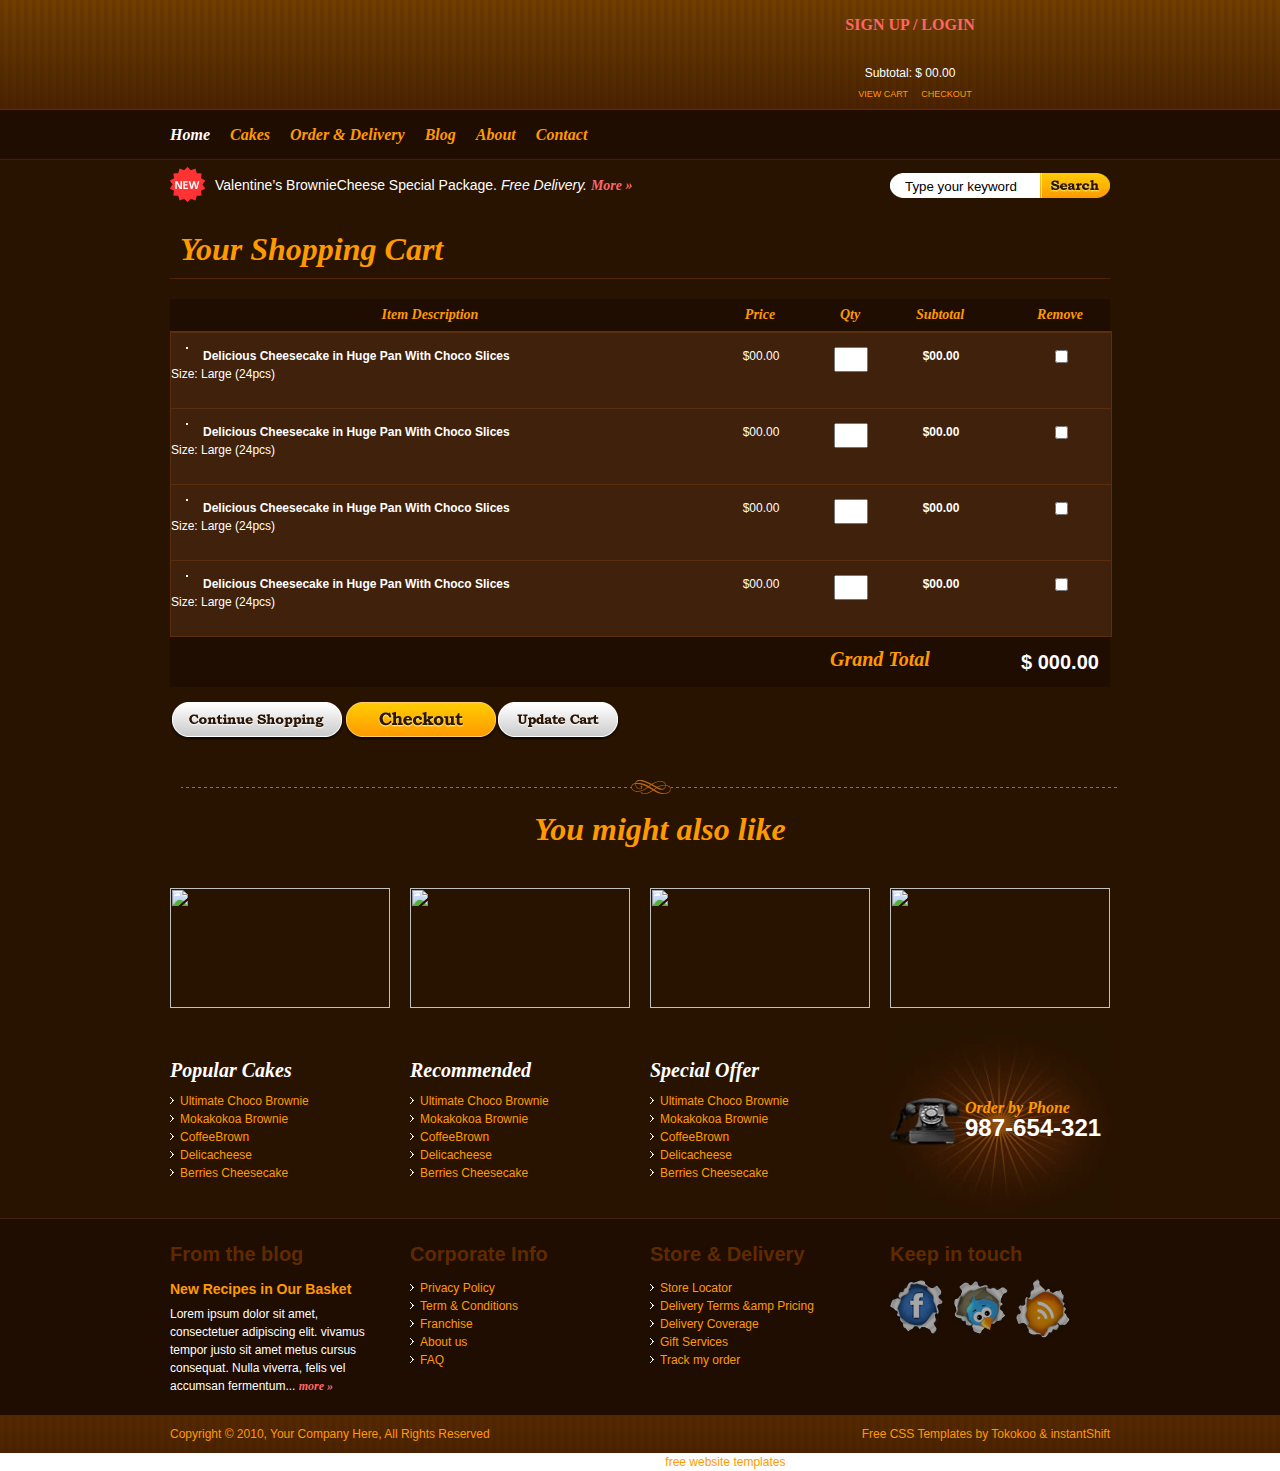
==== shoppingcart.html @ 5748aab6 "first commit" ====
<!DOCTYPE html PUBLIC "-//W3C//DTD XHTML 1.0 Strict//EN" "http://www.w3.org/TR/xhtml1/DTD/xhtml1-strict.dtd">
<html xmlns="http://www.w3.org/1999/xhtml">
<head>
<title>DapurKue | ShoppingCart</title>
<meta http-equiv="Content-Type" content="text/html; charset=utf-8" />
<link rel="stylesheet" type="text/css" media="all" href="styles/960.css" />
<link rel="stylesheet" type="text/css" media="all" href="styles/reset.css" />
<link rel="stylesheet" type="text/css" media="all" href="styles/text.css" />
<link rel="stylesheet" type="text/css" media="all" href="style.css" />
<link rel="stylesheet" type="text/css" media="all" href="themes/brown/style.css" />
</head>
<body>
<div id="warp">
  <div id="main" class="container_16">
    <div id="header" class="grid_16">
      <div id="logo" class="grid_4 alpha">
        <h1><a href="index.html">DapurKue</a></h1>
        <h2>Famously Delicious</h2>
      </div>
      <div id="headright" class="grid_7 prefix_5 omega">
        <h3 class="login"><a href="login.html">Sign up</a> / <a href="login.html">Login</a></h3>
        <p>Subtotal: $ 00.00</p>
        <p><span class="vChart"><a href="shoppingcart.html">View Cart</a></span> <span class="cOut"><a href="checkout.html">Checkout</a></span></p>
      </div>
    </div>
    <div id="mainMenu" class="grid_16">
      <ul>
        <li><a href="index.html" class="aActive">Home</a></li>
        <li><a href="#">Cakes</a></li>
        <li><a href="#">Order &amp; Delivery</a></li>
        <li><a href="#">Blog</a></li>
        <li><a href="#">About</a></li>
        <li><a href="#">Contact</a></li>
      </ul>
    </div>
    <div id="stickySearch" class="grid_16">
      <div class="stickyNews grid_12 alpha">
        <p>Valentine’s BrownieCheese Special Package. <em>Free Delivery.</em> <a href="#" class="bookMan">More &raquo;</a></p>
      </div>
      <div class="search grid_4 omega">
        <form action="#" method="get">
          <input type="text" value="Type your keyword" id="s" name="s" onfocus="if (this.value == 'Type your keyword') {this.value = '';}" onblur="if (this.value == '') {this.value = 'Type your keyword';}" />
        </form>
      </div>
    </div>
    <div class="prodNav grid_16">
      <div class="prodHeadline grid_16">
        <h3>Your Shopping Cart</h3>
      </div>
    </div>
    <div class="bodyContent grid_16">
      <div class="shopCart grid_16 alpha">
        <div class="headCart grid_16 alpha">
          <div class="itemHead grid_9 alpha"> Item Description</div>
          <div class="priceHead grid_2"> Price</div>
          <div class="qtyHead grid_1"> Qty</div>
          <div class="subtotalHead grid_2"> Subtotal</div>
          <div class="remHead grid_2 omega"> Remove</div>
        </div>
        <form action="#" method="get">
          <div class="bodyCart grid_16 alpha">
            <div class="warpCart">
              <div class="item grid_9 alpha">
                <p><a href="#"><img src="images/flickr1.jpg" alt="" /></a> Delicious Cheesecake in Huge Pan With Choco Slices<br />
                  <span>Size: Large (24pcs)</span></p>
              </div>
              <div class="price grid_2">
                <p>$00.00</p>
              </div>
              <div class="qty grid_1">
                <input type="text" size="1" value="" name="Qty" />
              </div>
              <div class="subtotal grid_2">
                <p>$00.00</p>
              </div>
              <div class="remove grid_2 omega">
                <input type="checkbox" />
              </div>
            </div>
            <div class="warpCart">
              <div class="item grid_9 alpha">
                <p><a href="#"><img src="images/flickr1.jpg" alt="" /></a> Delicious Cheesecake in Huge Pan With Choco Slices<br />
                  <span>Size: Large (24pcs)</span></p>
              </div>
              <div class="price grid_2">
                <p>$00.00</p>
              </div>
              <div class="qty grid_1">
                <input type="text" size="1" value="" name="Qty" />
              </div>
              <div class="subtotal grid_2">
                <p>$00.00</p>
              </div>
              <div class="remove grid_2 omega">
                <input type="checkbox" />
              </div>
            </div>
            <div class="warpCart">
              <div class="item grid_9 alpha">
                <p><a href="#"><img src="images/flickr1.jpg" alt="" /></a> Delicious Cheesecake in Huge Pan With Choco Slices<br />
                  <span>Size: Large (24pcs)</span></p>
              </div>
              <div class="price grid_2">
                <p>$00.00</p>
              </div>
              <div class="qty grid_1">
                <input type="text" size="1" value="" name="Qty" />
              </div>
              <div class="subtotal grid_2">
                <p>$00.00</p>
              </div>
              <div class="remove grid_2 omega">
                <input type="checkbox" />
              </div>
            </div>
            <div class="warpCart">
              <div class="item grid_9 alpha">
                <p><a href="#"><img src="images/flickr1.jpg" alt="" /></a> Delicious Cheesecake in Huge Pan With Choco Slices<br />
                  <span>Size: Large (24pcs)</span></p>
              </div>
              <div class="price grid_2">
                <p>$00.00</p>
              </div>
              <div class="qty grid_1">
                <input type="text" size="1" value="" name="Qty" />
              </div>
              <div class="subtotal grid_2">
                <p>$00.00</p>
              </div>
              <div class="remove grid_2 omega">
                <input type="checkbox" />
              </div>
            </div>
          </div>
          <div class="footCart grid_16 alpha">
            <div class="grandTotal grid_3 prefix_11 alpha"> Grand Total</div>
            <div class="totalPrice grid_2 omega"> $ 000.00</div>
          </div>
          <div class="buttonCart grid_16 alpha">
            <input type="button" value="Continue Shopping" name="Continue Shopping" class="continueShop" />
            <input type="submit" value="Checkout" name="Checkout" class="checkoutCart" />
            <input type="button" value="Update Cart" name="Update Cart" class="updateCart" />
            <div class="clear"></div>
          </div>
        </form>
      </div>
      <div id="chooseCake" class="grid_16">
        <div class="youLike grid_16">
          <h3>You might also like</h3>
        </div>
      </div>
      <div class="newCakes">
        <div class="newCake"><a href="product-details.html" class="grid_4"><img src="images/freshCake1.jpg" alt="" width="220" height="120" /></a></div>
        <div class="newCake"><a href="product-details.html" class="grid_4"><img src="images/freshCake2.jpg" alt="" width="220" height="120" /></a></div>
        <div class="newCake"><a href="product-details.html" class="grid_4"><img src="images/freshCake3.jpg" alt="" width="220" height="120" /></a></div>
        <div class="newCake"><a href="product-details.html" class="grid_4"><img src="images/freshCake4.jpg" alt="" width="220" height="120" /></a></div>
      </div>
    </div>
  </div>
  <div class="clear"></div>
</div>
<div id="richContent">
  <div class="container_16">
    <div class="popularCakes grid_4">
      <h4>Popular Cakes</h4>
      <ul>
        <li><a href="#">Ultimate Choco Brownie</a></li>
        <li><a href="#">Mokakokoa Brownie</a></li>
        <li><a href="#">CoffeeBrown</a></li>
        <li><a href="#">Delicacheese</a></li>
        <li><a href="#">Berries Cheesecake</a></li>
      </ul>
    </div>
    <div class="recommended grid_4">
      <h4>Recommended</h4>
      <ul>
        <li><a href="#">Ultimate Choco Brownie</a></li>
        <li><a href="#">Mokakokoa Brownie</a></li>
        <li><a href="#">CoffeeBrown</a></li>
        <li><a href="#">Delicacheese</a></li>
        <li><a href="#">Berries Cheesecake</a></li>
      </ul>
    </div>
    <div class="specialOffer grid_4">
      <h4>Special Offer</h4>
      <ul>
        <li><a href="#">Ultimate Choco Brownie</a></li>
        <li><a href="#">Mokakokoa Brownie</a></li>
        <li><a href="#">CoffeeBrown</a></li>
        <li><a href="#">Delicacheese</a></li>
        <li><a href="#">Berries Cheesecake</a></li>
      </ul>
    </div>
    <div class="orderPhone grid_4">
      <h4><em>Order by Phone</em> <span>987-654-321</span></h4>
    </div>
    <div class="clear"></div>
  </div>
</div>
<div id="richContent2">
  <div class="container_16">
    <div class="fromBlog grid_4">
      <h4>From the blog</h4>
      <h5>New Recipes in Our Basket</h5>
      <p>Lorem ipsum dolor sit amet, consectetuer adipiscing elit. vivamus tempor justo sit amet metus cursus consequat. Nulla viverra, felis vel accumsan fermentum... <a href="#" class="bookMan">more &raquo;</a></p>
    </div>
    <div class="corporateInfo grid_4">
      <h4>Corporate Info</h4>
      <ul>
        <li><a href="#">Privacy Policy</a></li>
        <li><a href="#">Term &amp; Conditions</a></li>
        <li><a href="#">Franchise</a></li>
        <li><a href="#">About us</a></li>
        <li><a href="#">FAQ</a></li>
      </ul>
    </div>
    <div class="storeDelivery grid_4">
      <h4>Store &amp; Delivery</h4>
      <ul>
        <li><a href="#">Store Locator</a></li>
        <li><a href="#">Delivery Terms &amp;amp Pricing</a></li>
        <li><a href="#">Delivery Coverage</a></li>
        <li><a href="#">Gift Services</a></li>
        <li><a href="#">Track my order</a></li>
      </ul>
    </div>
    <div class="socialNet grid_4">
      <h4>Keep in touch</h4>
      <ul>
        <li><a href="#" class="facebook">Facebook</a></li>
        <li><a href="#" class="twitter">Twitter</a></li>
        <li><a href="#" class="feed">Feed</a></li>
      </ul>
    </div>
    <div class="clear"></div>
  </div>
</div>
<div id="footer">
  <div class="container_16">
    <div class="copyright grid_16">
      <p class="left">Copyright &copy; 2010, Your Company Here, All Rights Reserved</p>
      <p class="right"><a href="http://all-free-download.com/free-website-templates/">Free CSS Templates</a> by <a href="http://tokokoo.com/">Tokokoo</a> &amp; <a href="http://www.instantshift.com/">instantShift</a></p>
      <div class="clear"></div>
    </div>
    <div class="clear"></div>
  </div>
</div>
<div align=center>This template  downloaded form <a href='http://all-free-download.com/free-website-templates/'>free website templates</a></div></body>
</html>
---- styles/960.css ----
.container_12, .container_16 {
	margin-left:auto;
	margin-right:auto;
	width:960px;
}
.grid_1, .grid_2, .grid_3, .grid_4, .grid_5, .grid_6, .grid_7, .grid_8, .grid_9, .grid_10, .grid_11, .grid_12, .grid_13, .grid_14, .grid_15, .grid_16 {
	display:inline;
	float:left;
	position:relative;
	margin-left:10px;
	margin-right:10px;
}
.container_12 .grid_3, .container_16 .grid_4 {
	width:220px;
}
.container_12 .grid_6, .container_16 .grid_8 {
	width:460px;
}
.container_12 .grid_9, .container_16 .grid_12 {
	width:700px;
}
.container_12 .grid_12, .container_16 .grid_16 {
	width:940px;
}
.alpha {
	margin-left:0;
}
.omega {
	margin-right:0;
}
.container_12 .grid_1 {
	width:60px;
}
.container_12 .grid_2 {
	width:140px;
}
.container_12 .grid_4 {
	width:300px;
}
.container_12 .grid_5 {
	width:380px;
}
.container_12 .grid_7 {
	width:540px;
}
.container_12 .grid_8 {
	width:620px;
}
.container_12 .grid_10 {
	width:780px;
}
.container_12 .grid_11 {
	width:860px;
}
.container_16 .grid_1 {
	width:40px;
}
.container_16 .grid_2 {
	width:100px;
}
.container_16 .grid_3 {
	width:160px;
}
.container_16 .grid_5 {
	width:280px;
}
.container_16 .grid_6 {
	width:340px;
}
.container_16 .grid_7 {
	width:400px;
}
.container_16 .grid_9 {
	width:520px;
}
.container_16 .grid_10 {
	width:580px;
}
.container_16 .grid_11 {
	width:640px;
}
.container_16 .grid_13 {
	width:760px;
}
.container_16 .grid_14 {
	width:820px;
}
.container_16 .grid_15 {
	width:880px;
}
.container_12 .prefix_3, .container_16 .prefix_4 {
	padding-left:240px;
}
.container_12 .prefix_6, .container_16 .prefix_8 {
	padding-left:480px;
}
.container_12 .prefix_9, .container_16 .prefix_12 {
	padding-left:720px;
}
.container_12 .prefix_1 {
	padding-left:80px;
}
.container_12 .prefix_2 {
	padding-left:160px;
}
.container_12 .prefix_4 {
	padding-left:320px;
}
.container_12 .prefix_5 {
	padding-left:400px;
}
.container_12 .prefix_7 {
	padding-left:560px;
}
.container_12 .prefix_8 {
	padding-left:640px;
}
.container_12 .prefix_10 {
	padding-left:800px;
}
.container_12 .prefix_11 {
	padding-left:880px;
}
.container_16 .prefix_1 {
	padding-left:60px;
}
.container_16 .prefix_2 {
	padding-left:120px;
}
.container_16 .prefix_3 {
	padding-left:180px;
}
.container_16 .prefix_5 {
	padding-left:300px;
}
.container_16 .prefix_6 {
	padding-left:360px;
}
.container_16 .prefix_7 {
	padding-left:420px;
}
.container_16 .prefix_9 {
	padding-left:540px;
}
.container_16 .prefix_10 {
	padding-left:600px;
}
.container_16 .prefix_11 {
	padding-left:660px;
}
.container_16 .prefix_13 {
	padding-left:780px;
}
.container_16 .prefix_14 {
	padding-left:840px;
}
.container_16 .prefix_15 {
	padding-left:900px;
}
.container_12 .suffix_3, .container_16 .suffix_4 {
	padding-right:240px;
}
.container_12 .suffix_6, .container_16 .suffix_8 {
	padding-right:480px;
}
.container_12 .suffix_9, .container_16 .suffix_12 {
	padding-right:720px;
}
.container_12 .suffix_1 {
	padding-right:80px;
}
.container_12 .suffix_2 {
	padding-right:160px;
}
.container_12 .suffix_4 {
	padding-right:320px;
}
.container_12 .suffix_5 {
	padding-right:400px;
}
.container_12 .suffix_7 {
	padding-right:560px;
}
.container_12 .suffix_8 {
	padding-right:640px;
}
.container_12 .suffix_10 {
	padding-right:800px;
}
.container_12 .suffix_11 {
	padding-right:880px;
}
.container_16 .suffix_1 {
	padding-right:60px;
}
.container_16 .suffix_2 {
	padding-right:120px;
}
.container_16 .suffix_3 {
	padding-right:180px;
}
.container_16 .suffix_5 {
	padding-right:300px;
}
.container_16 .suffix_6 {
	padding-right:360px;
}
.container_16 .suffix_7 {
	padding-right:420px;
}
.container_16 .suffix_9 {
	padding-right:540px;
}
.container_16 .suffix_10 {
	padding-right:600px;
}
.container_16 .suffix_11 {
	padding-right:660px;
}
.container_16 .suffix_13 {
	padding-right:780px;
}
.container_16 .suffix_14 {
	padding-right:840px;
}
.container_16 .suffix_15 {
	padding-right:900px;
}
.container_12 .push_3, .container_16 .push_4 {
	left:240px;
}
.container_12 .push_6, .container_16 .push_8 {
	left:480px;
}
.container_12 .push_9, .container_16 .push_12 {
	left:720px;
}
.container_12 .push_1 {
	left:80px;
}
.container_12 .push_2 {
	left:160px;
}
.container_12 .push_4 {
	left:320px;
}
.container_12 .push_5 {
	left:400px;
}
.container_12 .push_7 {
	left:560px;
}
.container_12 .push_8 {
	left:640px;
}
.container_12 .push_10 {
	left:800px;
}
.container_12 .push_11 {
	left:880px;
}
.container_16 .push_1 {
	left:60px;
}
.container_16 .push_2 {
	left:120px;
}
.container_16 .push_3 {
	left:180px;
}
.container_16 .push_5 {
	left:300px;
}
.container_16 .push_6 {
	left:360px;
}
.container_16 .push_7 {
	left:420px;
}
.container_16 .push_9 {
	left:540px;
}
.container_16 .push_10 {
	left:600px;
}
.container_16 .push_11 {
	left:660px;
}
.container_16 .push_13 {
	left:780px;
}
.container_16 .push_14 {
	left:840px;
}
.container_16 .push_15 {
	left:900px;
}
.container_12 .pull_3, .container_16 .pull_4 {
	left:-240px;
}
.container_12 .pull_6, .container_16 .pull_8 {
	left:-480px;
}
.container_12 .pull_9, .container_16 .pull_12 {
	left:-720px;
}
.container_12 .pull_1 {
	left:-80px;
}
.container_12 .pull_2 {
	left:-160px;
}
.container_12 .pull_4 {
	left:-320px;
}
.container_12 .pull_5 {
	left:-400px;
}
.container_12 .pull_7 {
	left:-560px;
}
.container_12 .pull_8 {
	left:-640px;
}
.container_12 .pull_10 {
	left:-800px;
}
.container_12 .pull_11 {
	left:-880px;
}
.container_16 .pull_1 {
	left:-60px;
}
.container_16 .pull_2 {
	left:-120px;
}
.container_16 .pull_3 {
	left:-180px;
}
.container_16 .pull_5 {
	left:-300px;
}
.container_16 .pull_6 {
	left:-360px;
}
.container_16 .pull_7 {
	left:-420px;
}
.container_16 .pull_9 {
	left:-540px;
}
.container_16 .pull_10 {
	left:-600px;
}
.container_16 .pull_11 {
	left:-660px;
}
.container_16 .pull_13 {
	left:-780px;
}
.container_16 .pull_14 {
	left:-840px;
}
.container_16 .pull_15 {
	left:-900px;
}
.clear {
	clear:both;
	display:block;
	overflow:hidden;
	visibility:hidden;
	width:0;
	height:0;
}
.clearfix:after {
	clear:both;
	content:' ';
	display:block;
	font-size:0;
	line-height:0;
	visibility:hidden;
	width:0;
	height:0;
}
* html .clearfix, *:first-child+html .clearfix {
	zoom:1;
}
---- styles/text.css ----
body {
	font:12px/1.5 'Helvetica Neue', Arial, 'Liberation Sans', FreeSans, sans-serif;
}
a:focus {
	outline:1px dotted;
}
hr {
	border:0 #ccc solid;
	border-top-width:1px;
	clear:both;
	height:0;
}
h1 {
	font-size:50px;
}
h2 {
	font-size:20px;
}
h3 {
	font-size:21px;
}
h4 {
	font-size:19px;
}
h5 {
	font-size:17px;
}
h6 {
	font-size:15px;
}
ol {
	list-style:decimal;
}
ul {
	list-style:disc;
}
li {
	margin-left:30px;
}
p, dl, hr, h1, h2, h3, h4, h5, h6, ol, ul, pre, table, address, fieldset {
	margin-bottom:20px;
}
---- style.css ----
html, body, #wrap {
	height:100%;
}
body > #wrap {
	height:auto;
	min-height:100%;
}
a {
	text-decoration:none;
}
a.bookMan {
	font-family:"Bookman Old Style", Georgia;
	font-weight:bold;
	font-style:italic;
}
#logo h1 {
	text-indent:-9999px;
	background:transparent url(images/dapurkue.png) no-repeat;
}
#logo h1 a {
	display:block;
	height:105px;
	width:220px;
}
#logo h2 {
	display:none;
}
#headright {
	text-align:center;
}
#headright h3.login {
	font:bold 16px/120% "Bookman Old Style", Georgia;
	text-transform:uppercase;
	margin-top:15px;
	margin-bottom:30px;
}
#headright .login span.hiUser, #headright .login span.myAccount {
	font-size:12px;
	text-transform:capitalize;
	font:normal 12px Arial, Helvetica;
	margin:0;
}
#headright .login span.myAccount a {
	margin-right:15px;
}
#headright p {
	margin:2px 0;
}
#headright span {
	font-size:9px;
	margin-left:10px;
	text-transform:uppercase;
}
#mainMenu {
	font:bold italic 16px/120% "Bookman Old Style", Georgia;
}
#mainMenu ul li {
	list-style:none;
	float:left;
	margin:0 20px 0 0;
}
#stickySearch {
	margin-top:22px;
}
.stickyNews p {
	font-size:14px;
	padding:8px 0 0 45px;
}
.search {
	background:url(images/search.jpg) no-repeat;
	margin-top:5px;
	height:26px;
}
.search form input {
	border:none;
	padding:3px 5px;
	margin-left:10px;
	margin-top:3px;
	width:130px;
	height:16px;
}
.pageInfo {
	border-bottom:1px solid #4F2600;
}
.dapurBlog h3 {
	font:bold italic 32px "Bookman Old Style", Georgia;
	margin-bottom:8px;
}
.feedTwit dl {
	margin-bottom:8px;
}
dl.subscriber {
	float:left;
}
dl.follower {
	float:right;
}
dl.subscriber dt, dl.subscriber dd, dl.follower dt, dl.follower dd {
	float:left;
}
dl.subscriber dd, dl.follower dd {
	font-size:12px;
	margin-left:10px;
}
dl.subscriber dd span, dl.follower dd span {
	font-size:18px;
}
.bodyContent {
	margin-top:20px;
}
.productsWarp {
	position:relative;
	overflow:hidden;
	margin-bottom:10px;
	padding-bottom:10px;
	width:940px;
	height:398px;
}
.productsWarp ul {
	list-style:none;
	margin:0;
	width:20000em;
	position:absolute;
}
.productsWarp ul li {
	list-style:none;
	float:left;
	margin:0;
}
.headLine h3 {
	text-align:center;
	font:bold italic 32px/120% "Bookman Old Style", Georgia;
}
.youLike h3 {
	text-align:center;
	font:bold italic 32px/120% "Bookman Old Style", Georgia;
	padding-top:30px;
}
#fresh {
	padding-top:5px;
	padding-bottom:10px;
}
.newCakes {
	display:inline;
	float:left;
	position:relative;
	width:960px;
	margin-top:20px;
	overflow:hidden;
	height:120px;
}
.scroller {
	width:20000em;
	position:absolute;
}
.cake-row {
	float:left;
	width:960px;
}
.bodyContent .newCakes {
	left:-10px;
}
.newCake {
	margin:0;
	float:left;
	list-style:none;
}
.productThumb ul li a {
	height:60px;
	width:100px;
	display:block;
}
a.prevButton {
	display:block;
	width:19px;
	height:19px;
	overflow:hidden;
	text-indent:-999px;
	margin-top:20px;
	cursor:pointer;
}
a.nextButton {
	display:block;
	width:19px;
	height:19px;
	overflow:hidden;
	text-indent:-999px;
	margin-top:20px;
	margin-left:21px;
	cursor:pointer;
}
.postInfo h3 {
	font-weight:normal;
	font-size:22px;
	margin-bottom:5px;
	line-height:normal;
}
.postInfo p {
	margin:0;
}
.datePost {
	margin-right:10px;
}
.author, .categoryPost {
	margin:0 10px;
}
.totalComment {
	width:40px;
	height:40px;
	margin-top:5px;
}
.totalComment p {
	font-weight:bold;
	margin-top:11px;
	text-align:center;
}
.post {
	margin-top:10px;
	margin-bottom:20px;
	padding-bottom:30px;
}
.post p {
	margin-top:10px;
	margin-bottom:0;
	font-size:13px;
}
.post p img {
	float:left;
	margin-top:0;
	margin-right:20px;
	margin-bottom:10px;
}
.post blockquote {
	font:italic 14px/1.5 "Bookman Old Style", Georgia;
	padding-left:50px;
	margin-top:15px;
	margin-bottom:15px;
}
.post h1 {
	font-weight:normal;
	font-size:24px;
	margin-bottom:15px;
}
.post h2 {
	font-weight:normal;
	font-size:22px;
	margin-bottom:15px;
}
.post h3 {
	font-weight:normal;
	font-size:18px;
	margin-bottom:15px;
}
.post h4 {
	font-weight:normal;
	font-size:16px;
	margin-bottom:15px;
}
.post h5 {
	font-weight:normal;
	font-size:14px;
	margin-bottom:15px;
}
.post h6 {
	font-weight:normal;
	font-size:12px;
	margin-bottom:15px;
}
.post ul li {
	list-style:none;
	padding-left:20px;
	margin:0 0 0 20px;
}
.post p.readMore {
	font:bold italic 14px/120% "Bookman Old Style", Georgia;
	text-align:right;
}
.post .wp-caption {
	font-style:italic;
	text-align:center;
}
.post .alignleft {
	float:left;
	margin-right:20px;
}
.post .alignright {
	float:right;
	margin-left:20px;
}
.post .aligncenter {
	display:block;
	width:100%;
}
.shareThis {
	clear:both;
}
.shareThis p span {
	font:bold italic 16px/120% "Bookman Old Style", Georgia;
	vertical-align:middle;
	padding:5px 8px;
}
.shareThis p img {
	vertical-align:middle;
	padding:5px 3px;
}
.banner469 {
	text-align:center;
}
.oldnewPage {
	font-weight:bold;
}
.newPage {
	text-align:right;
}
#comments {
	padding-bottom:20px;
}
#comments h2 {
	font:bold italic 24px/120% "Bookman Old Style", Georgia;
}
.comment-right {
	height:100%;
	display:block;
}
.comment-right cite {
	position:relative;
	left:20px;
	top:-5px;
	height:25px;
	display:block;
	font-style:normal;
}
.comment-right small a {
	font-size:11px;
}
.commentText {
	padding:10px 10px 0 10px;
	margin-top:-7px;
	margin-bottom:20px;
}
.commentText p {
	padding-bottom:5px;
	margin-bottom:5px;
}
.commentPages {
	text-align:center;
	margin-top:10px;
	position:relative;
}
.commentPages ul {
	list-style:none;
	line-height:30px;
	text-align:center;
}
.commentPages ul li {
	margin:0 8px;
	font-weight:bold;
	list-style:none;
	display:inline;
}
.commentPost h2 {
	font:bold italic 24px/120% "Bookman Old Style", Georgia;
}
.commentPost fieldset {
	padding:15px;
}
.commentPost label {
	width:130px;
	float:left;
	font-weight:bold;
	clear:left;
	margin:8px 5px;
}
.commentPost input, .commentPost textarea {
	float:left;
	margin:5px;
	padding:5px;
	border:none;
}
.commentPost #submit {
	display:block;
	float:right;
	width:112px;
	height:39px;
	text-indent:-999px;
	cursor:pointer;
}
.commentPages a.commentPageActive {
	color:#1E0D00;
	padding:10px;
}
.banner250 img {
	margin:15px;
}
.banner250, .categories, .freshOven, .fiveStar, .flickr {
	margin-bottom:10px;
}
.categories h4, .freshOven h4, .flickr h4 {
	margin:0;
	padding:7px 8px;
	font:bold italic 16px/120% "Bookman Old Style", Georgia;
}
.categories {
	padding-bottom:15px;
}
.categories ul {
	margin:10px 0 0 15px;
}
.categories ul li {
	display:inline;
	float:left;
	width:120px;
	margin:0;
	list-style:none;
}
.freshOven {
	padding-bottom:5px;
}
.freshOven ul li {
	margin-top:10px;
	list-style:none;
}
.freshOven ul li a {
	display:block;
	width:220px;
	height:120px;
}
.fiveStar {
	text-align:center;
}
.fiveStar h4 {
	font:bold italic 20px "Bookman Old Style", Georgia;
	padding-top:10px;
	margin-bottom:10px;
}
.fiveStar p {
	margin:0 10px;
	padding-bottom:10px;
}
.flickr {
	padding-bottom:20px;
}
.flickr ul li {
	list-style:none;
	margin:10px 0 0 15px;
	float:left;
}
.flickr ul li a {
	display:block;
	width:50px;
	height:50px;
}
.billInfo, .summary {
	margin-top:20px;
}
.billInfo h4 {
	font:bold italic 20px "Bookman Old Style", Georgia;
	float:left;
}
.setmyAccount h4, .setBillInfo h4, .newAccount h4, .loginPage h4 {
	font:bold italic 32px "Bookman Old Style", Georgia;
}
.summary h4 {
	font:bold italic 20px "Bookman Old Style", Georgia;
}
a.sameInfo {
	display:block;
	float:right;
	width:194px;
	height:34px;
	text-indent:-9999px;
}
.billInfo form, .setmyAccount form, .setBillInfo form, .newAccount form, .loginPage form {
	clear:both;
}
.billInfo form fieldset, .setmyAccount form fieldset, .setBillInfo form fieldset, .newAccount form fieldset, .loginPage form fieldset {
	padding:20px;
}
.billInfo form label, .setmyAccount form label, .setBillInfo form label, .newAccount form label, .loginPage form label {
	clear:both;
	float:left;
	width:120px;
	margin:5px 0;
	padding:2px;
	font-weight:bold;
}
.billInfo form label.delivery {
	width:170px;
	vertical-align:top;
}
.billInfo form input.text, .setmyAccount form input.text, .setBillInfo form input.text, .newAccount form input.text, .loginPage form input.text {
	padding:4px 3px;
	margin:5px 0;
}
.billInfo form select, .setmyAccount form select, .setBillInfo form select, .newAccount form select, .loginPage form select {
	margin:5px 0;
}
#nextSubmit, .cancel, .update, .newAccountButton, .userLogin, #checkout {
	display:block;
	text-indent:-999px;
	cursor:pointer;
	float:right;
	border:none;
}
#nextSubmit, .cancel, .update {
	height:38px;
}
.newAccountButton, .userLogin {
	height:39px;
}
#nextSubmit {
	width:93px;
}
.cancel {
	width:92px;
}
.update {
	width:114px;
}
.newAccountButton {
	width:254px;
}
.userLogin {
	width:153px;
}
#checkout {
	width:272px;
	height:40px;
}
.billInfo form input, .setmyAccount form input, .setBillInfo form input {
	vertical-align:middle;
}
.billInfo dl {
	margin-bottom:30px;
}
.billInfo dl dt {
	color:#FF9900;
	font-weight:bold;
}
.billInfo dl dd {
	margin-top:5px;
	margin-left:15px;
}
.sumWarp ul {
	list-style:none;
	margin:0;
}
.sumWarp ul li {
	margin:0 0 2px 0;
	font-size:14px;
}
.sumWarp ul li a, .sumWarp ul li a.down {
	display:block;
	padding:5px 5px 5px 25px;
}
.sumWarp ul li ul {
	margin:8px;
}
.sumWarp ul li ul li.info {
	font-size:11px;
	float:left;
	width:195px;
}
.sumWarp ul li ul li.edit {
	width:65px;
	float:right;
	font-size:9px;
	text-align:right;
}
.sumWarp ul li ul li.total {
	width:65px;
	float:right;
	font-size:11px;
	text-align:right;
}
.sumWarp ul li ul li a {
	background:none;
	padding:0;
	display:inline;
}
.sumWarp ul li ul li a:hover {
	background:none;
	color:#fff;
}
.sumWarp ul li span {
	float:right;
	margin-top:3px;
	margin-right:5px;
}
.products {
	border-bottom:1px solid #4F2600;
	margin-bottom:20px;
}
.prodMenu {
	clear:both;
	margin-bottom:25%;
}
.prodMenu h4 {
	font:bold italic 20px "Bookman Old Style", Georgia;
}
a.viewAll {
	font:normal 12px Arial, Helvetica;
}
.menu p {
	font-size:14px;
}
.prodNav {
	padding-bottom:10px;
	margin-top:15px;
}
.prodHeadline h3 {
	font:bold italic 32px "Bookman Old Style", Georgia;
	margin-bottom:0;
	margin-top: 0;
}
.breadcrumb {
	font-weight:bold;
}
.breadcrumb a {
	font-weight:normal;
}
.browseCategory {
	text-align:right;
}
.sideBarProd {
	margin-top:8px;
}
.sideBarWarp {
	margin-bottom:30px;
	padding:20px;
}
.sideBarWarp h3 {
	font:bold italic 23px/120% "Bookman Old Style", Georgia;
}
.sideBarWarp h4 {
	font-size:14px;
}
.sideBarWarp form label {
	font-weight:bold;
}
.addCart {
	display:block;
	width:134px;
	height:34px;
	text-indent:-999px;
	cursor:pointer;
	border:none;
}
.sideBarWarp ul li {
	float:left;
	margin:0 10px 0 0;
	list-style:none;
}
a.viewOrder {
	display:block;
	width:282px;
	height:39px;
	text-indent:-999px;
	cursor:pointer;
	border:none;
}
.headCart {
	background:#1E0D00;
	padding:8px 0;
	font:bold italic 14px "Bookman Old Style", Georgia;
	color:#FF9900;
	text-align:center;
}
.bodyCart {
	text-align:center;
	border:1px solid #5B2F0D;
	background:#40210B;
}
.warpCart {
	clear:both;
	vertical-align:middle;
	border-bottom:1px solid #5B2F0D;
}
.item, .price, .qty, .subtotal, .remove {
	padding:15px 0 5px;
}
.item p {
	text-align:left;
	font-weight:bold;
}
.item p span {
	font-weight:normal;
}
.item p img {
	float:left;
	margin:0 15px;
	border:1px solid #fff;
}
.qty input {
	font-weight:bold;
	padding:3px;
	text-align:center;
}
.subtotal p {
	font-weight:bold;
}
.footCart {
	margin-bottom:15px;
	padding:10px 0;
	background:#1E0D00;
}
.grandTotal {
	font:bold italic 20px/120% "Bookman Old Style", Georgia;
	color:#FF9900;
}
.totalPrice {
	text-align:center;
	font-weight:bold;
	font-size:20px;
}
.buttonCart {
	margin-bottom:40px;
}
.continueShop, .updateCart, .checkoutCart {
	display:block;
	height:38px;
	text-indent:-999px;
	cursor:pointer;
	border:none;
	float:left;
}
.continueShop {
	width:174px;
}
.updateCart {
	width:123px;
}
.checkoutCart {
	width:153px;
}
.popularCakes h4, .recommended h4, .specialOffer h4 {
	margin-top:30px;
	margin-bottom:10px;
	font:bold italic 20px/120% "Bookman Old Style", Georgia;
}
.popularCakes ul li, .recommended ul li, .specialOffer ul li, .fromBlog ul li, .corporateInfo ul li, .storeDelivery ul li {
	list-style:none;
	margin:0;
}
.socialNet ul li {
	float:left;
	margin:0 8px 0 0;
	list-style:none;
}
.orderPhone h4 {
	padding-top:70px;
	font:bold 16px/120% "Bookman Old Style", Georgia;
	text-indent:75px;
}
.orderPhone h4 span {
	display:block;
	font-family:Arial;
	font-size:24px;
}
.fromBlog h4, .corporateInfo h4, .storeDelivery h4, .socialNet h4, .lastTweet h4 {
	margin-top:20px;
	margin-bottom:10px;
	font-size:20px;
}
.fromBlog h5 {
	margin-bottom:5px;
	font-size:14px;
}
a.facebook, a.twitter, a.twitterSmall, a.feed, a.feedSmall {
	display:block;
	overflow:hidden;
	text-indent:-999px;
}
a.facebook {
	width:54px;
	height:55px;
}
a.twitter {
	width:56px;
	height:56px;
}
a.twitterSmall {
	width:39px;
	height:38px;
}
a.feed {
	width:55px;
	height:61px;
}
a.feedSmall {
	width:39px;
	height:43px;
}
#footer .copyright, #footer .copyright a {
	color:#FF9900;
}
#footer .copyright p {
	margin:10px 0;
}
#footer .copyright p.left {
	float:left;
}
#footer .copyright p.right {
	float:right;
}
---- themes/brown/style.css ----
#warp {
	background:#281300 url(images/bg-head.jpg) repeat-x;
	padding-bottom:20px;
}
.stickyNews {
	background:url(images/badge-new.png) no-repeat left top;
}
#freshCake {
	background:url(images/swirlborder.png) no-repeat bottom;
}
#chooseCake {
	background:url(images/swirlborder.png) no-repeat top;
}
a.prevButton {
	background:url(images/previous.png) no-repeat bottom center;
}
a.prevButton:hover {
	background:url(images/previous.png) no-repeat top center;
}
a.nextButton {
	background:url(images/next.png) no-repeat bottom center;
}
a.nextButton:hover {
	background:url(images/next.png) no-repeat top center;
}
.commentPost #submit {
	background:url(images/submit.png) no-repeat;
}
.comment-right {
	background:url(images/commenttail.png) no-repeat;
}
.totalComment {
	background:url(images/bg-comment.png) no-repeat;
}
.post blockquote {
	background:url(images/quote.png) no-repeat left top;
}
.commentPages a.commentPageActive {
	background:url(images/bg-commentPage.png) no-repeat 1px 5px;
}
#nextSubmit {
	background:url(images/submitnext.png) no-repeat;
}
#checkout {
	background:url(images/checkout.png) no-repeat;
}
.billInfo a.sameInfo {
	background:url(images/sameinfo.png) no-repeat;
}
.cancel {
	background:url(images/cancel.png) no-repeat;
}
.update {
	background:url(images/update.png) no-repeat;
}
.newAccountButton {
	background:url(images/newaccount.png) no-repeat;
}
.userLogin {
	background:url(images/login.png) no-repeat;
}
.addCart {
	background:url(images/addcart.png) no-repeat;
}
.viewOrder {
	background:url(images/vieworder.png) no-repeat;
}
.continueShop {
	background:url(images/continueshop.png) no-repeat;
}
.updateCart {
	background:url(images/updatecart.png) no-repeat;
}
.checkoutCart {
	background:url(images/checkoutcart.png) no-repeat;
}
.sumWarp ul li a {
	background:#140900 url(images/arrow2.png) no-repeat 8px 11px;
}
.sumWarp ul li a:hover, .sumWarp ul li a.billActive {
	background:#FF9900 url(images/arrow2.png) no-repeat 8px 2px;
	color:#140900;
}
.sumWarp ul li a.down {
	background:#140900 url(images/arrow3.png) no-repeat 8px 11px;
}
.sumWarp ul li a.down:hover {
	background:#FF9900 url(images/arrow3.png) no-repeat 8px 2px;
	color:#140900;
}
.sumWarp ul li a.billDie {
	background:#140900 url(images/arrow4.png) no-repeat 8px 10px;
	color:#5B2F0D;
}
.popularCakes ul li, .recommended ul li, .specialOffer ul li, .fromBlog ul li, .corporateInfo ul li, .storeDelivery ul li, .categories ul li, .post ul li {
	background:url(images/arrow.gif) no-repeat 0 5px;
	padding-left:10px;
}
.orderPhone {
	background:url(images/orderphone.jpg) no-repeat left top;
	height:190px;
}
#footer {
	background:#281300 url(images/bg-footer.jpg) repeat-x bottom;
}
a.facebook {
	background:url(images/facebook.png) no-repeat top center;
}
a.facebook:hover {
	background:url(images/facebook.png) no-repeat bottom center;
}
a.twitter {
	background:url(images/twitter.png) no-repeat top center;
}
a.twitter:hover {
	background:url(images/twitter.png) no-repeat bottom center;
}
a.twitterSmall {
	background:url(images/twittersmall.png) no-repeat top center;
}
a.twitterSmall:hover {
	background:url(images/twittersmall.png) no-repeat bottom center;
}
a.feed {
	background:url(images/feed.png) no-repeat top center;
}
a.feed:hover {
	background:url(images/feed.png) no-repeat bottom center;
}
a.feedSmall {
	background:url(images/feedsmall.png) no-repeat top center;
}
a.feedSmall:hover {
	background:url(images/feedsmall.png) no-repeat bottom center;
}
a, .headLine h3, .orderPhone h4, .fromBlog h5, .footMenu p span, .footMenu p span a, .footMenu p a:hover, .dapurBlog h3, dl.subscriber dd span, dl.follower dd span, .categories h4, .freshOven h4, .fiveStar h4, .flickr h4, .shareThis p span, .commentPost label, #headright .login span.myAccount a, .billInfo form label, .setmyAccount form label, .setBillInfo form label, .newAccount form label, .loginPage form label, .setmyAccount h4, .setBillInfo h4, .newAccount h4, .loginPage h4, .youLike h3, .sideBarWarp h3, .sideBarWarp form label, .prodHeadline h3 {
	color:#FF9900;
}
dl.subscriber dd, dl.follower dd {
	color:#703D00;
}
.postInfo p {
	color:#713E00;
}
body, a:hover, #headright h3.login a:hover, .aActive, a.bookMan:hover, .orderPhone h4 span, .footMenu p a, .totalComment a, #headright .login span.hiUser, #headright .login span.myAccount {
	color:#fff;
}
#headright h3.login, #headright h3.login a, a.bookMan {
	color:#FF6666;
}
.fromBlog h4, .corporateInfo h4, .storeDelivery h4, .socialNet h4, .lastTweet h4 {
	color:#5E2B00;
}
.lastTweet p span, .comment-right small a {
	color:#713D00;
}
#fresh {
	background:#40210B;
	border-top:1px solid #5B2F0D;
	border-bottom:1px solid #5B2F0D;
}
#richContent {
	background:#281300;
}
#richContent2 {
	background:#1E0D00;
	border-top:1px solid #40210B;
}
.productsWarp ul li img, .post img, .banner250 img, .freshOven ul li a:hover, .flickr ul li a:hover, .productThumb ul li a:hover {
	border:1px solid #fff;
}
.freshOven ul li a, .flickr ul li a {
	border:1px solid #1E0D00;
}
.productThumb ul li a {
	border:1px solid #281300;
}
.commentPost fieldset, .billInfo form fieldset, .setmyAccount form fieldset, .setBillInfo form fieldset, .newAccount form fieldset, .loginPage form fieldset {
	border:1px solid #5B2F0D;
	background:#40210B;
}
.post, #comments {
	border-bottom:1px dashed #4F2600;
}
.banner250, .categories, .freshOven, .fiveStar, .flickr, .commentText, .sumWarp {
	background:#1E0D00;
}
.categories h4, .freshOven h4, .flickr h4, .shareThis, .sideBarWarp {
	background:#140900;
}
.prodNav {
	border-bottom:1px solid #4F2600;
}
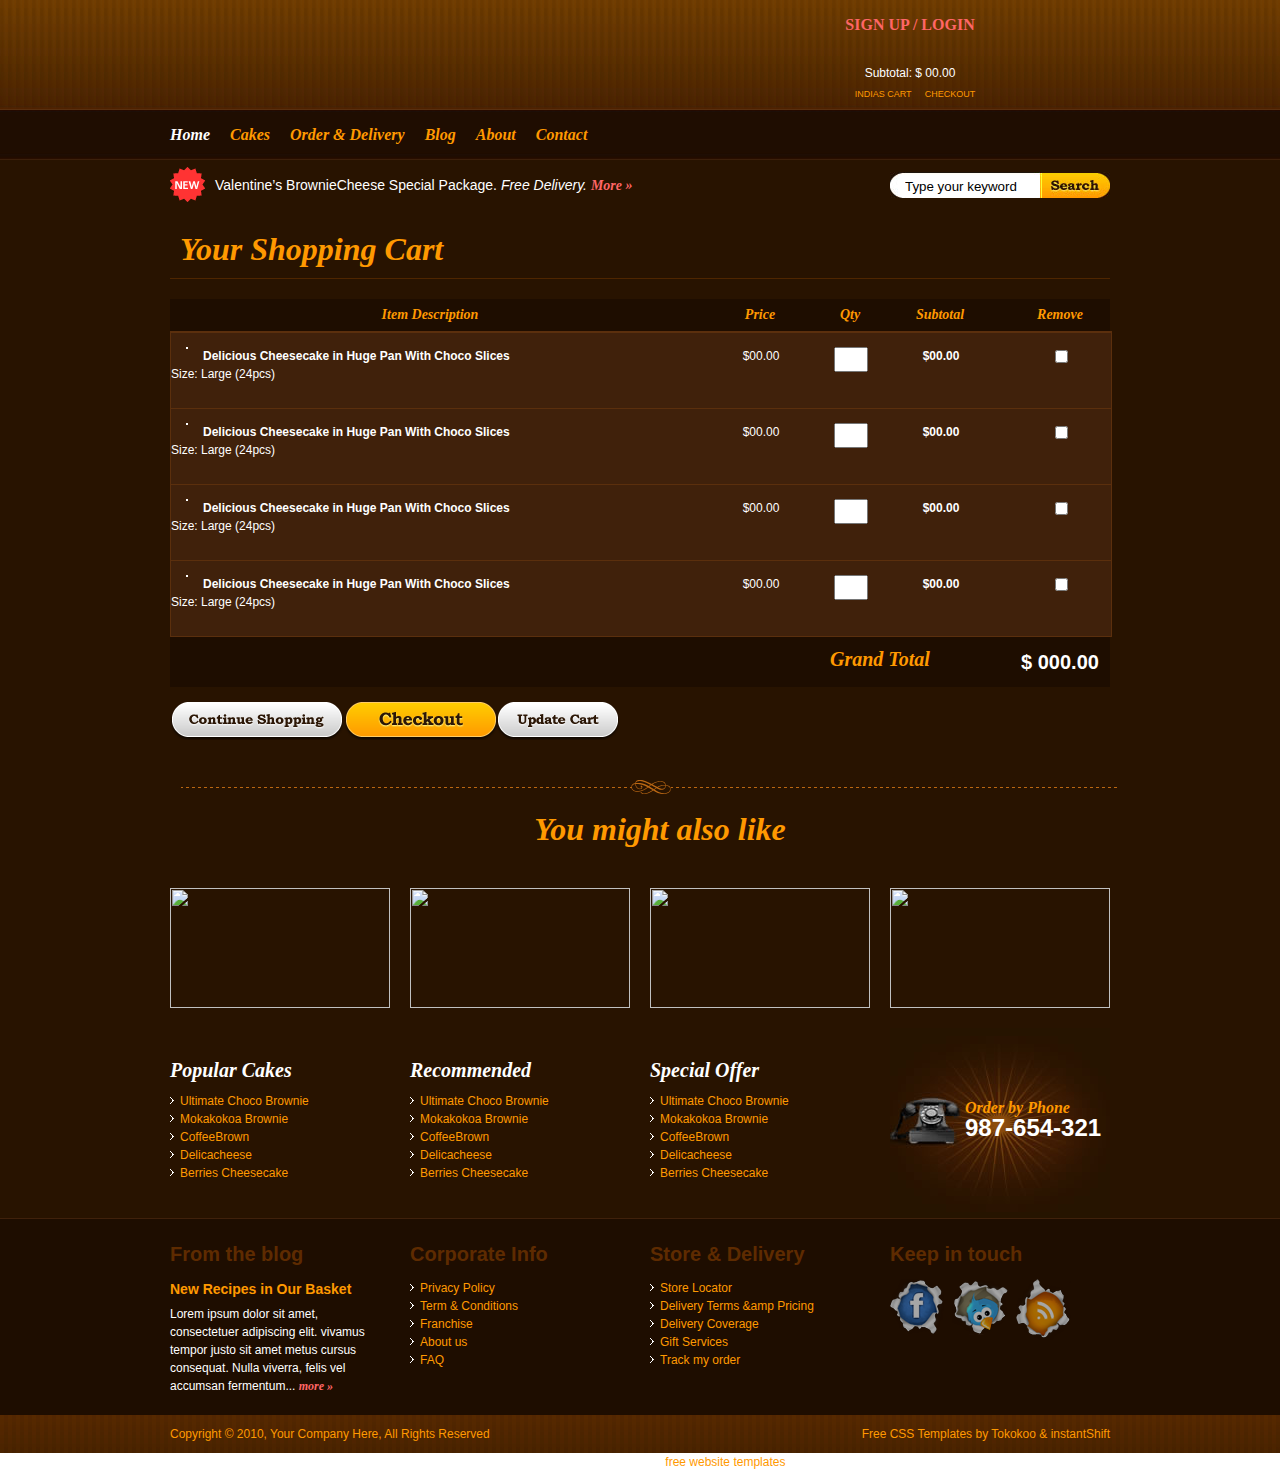
==== commit 7e0a89b8: "shapping file got changed" ====
--- a/shoppingcart.html
+++ b/shoppingcart.html
@@ -15,12 +15,12 @@
     <div id="header" class="grid_16">
       <div id="logo" class="grid_4 alpha">
         <h1><a href="index.html">DapurKue</a></h1>
-        <h2>Famously Delicious</h2>
+        <h2>India Delicious</h2>
       </div>
       <div id="headright" class="grid_7 prefix_5 omega">
         <h3 class="login"><a href="login.html">Sign up</a> / <a href="login.html">Login</a></h3>
         <p>Subtotal: $ 00.00</p>
-        <p><span class="vChart"><a href="shoppingcart.html">View Cart</a></span> <span class="cOut"><a href="checkout.html">Checkout</a></span></p>
+        <p><span class="vChart"><a href="shoppingcart.html">Indias Cart</a></span> <span class="cOut"><a href="checkout.html">Checkout</a></span></p>
       </div>
     </div>
     <div id="mainMenu" class="grid_16">
